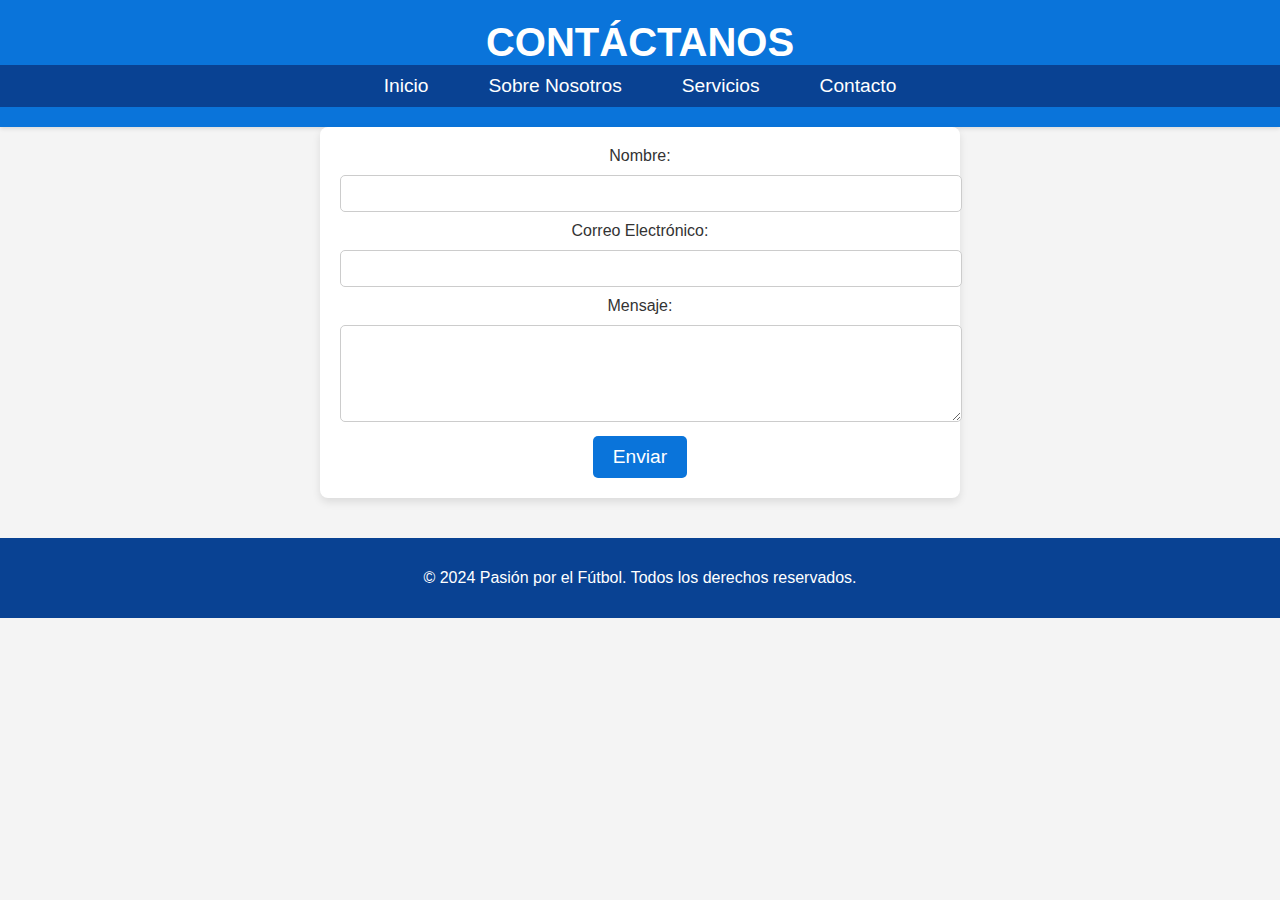
==== contact.html @ e198c1cc "soy tu papi" ====
<!DOCTYPE html>
<html lang="es">
<head>
    <meta charset="UTF-8">
    <meta name="viewport" content="width=device-width, initial-scale=1.0">
    <title>Contacto - Pasión por el Fútbol</title>
    <link rel="stylesheet" href="style.css">
</head>
<body>
    <header>
        <h1>Contáctanos</h1>
        <nav>
            <ul>
                <li><a href="index.php">Inicio</a></li>
                <li><a href="about.php">Sobre Nosotros</a></li>
                <li><a href="services.php">Servicios</a></li>
                <li><a href="contact.php">Contacto</a></li>
            </ul>
        </nav>
    </header>
    <section id="contact-form">
        <form action="send_message.php" method="post">
            <label for="name">Nombre:</label>
            <input type="text" id="name" name="name" required>

            <label for="email">Correo Electrónico:</label>
            <input type="email" id="email" name="email" requi   red>

            <label for="message">Mensaje:</label>
            <textarea id="message" name="message" rows="5" required></textarea>

            <button type="submit">Enviar</button>
        </form>
    </section>
    <footer>
        <p>&copy; 2024 Pasión por el Fútbol. Todos los derechos reservados.</p>
    </footer>
</body>
</html>
---- style.css ----
/* Global Styles */
body {
    font-family: 'Arial', sans-serif;
    background-color: #f4f4f4;
    margin: 0;
    padding: 0;
    color: #333;
}

header {
    background-color: #0a74da;
    color: white;
    padding: 20px 0;
    text-align: center;
    box-shadow: 0 2px 4px rgba(0, 0, 0, 0.1);
}

header h1 {
    font-size: 2.5em;
    margin: 0;
    text-transform: uppercase;
}

nav ul {
    list-style-type: none;
    padding: 0;
    margin: 0;
    display: flex;
    justify-content: center;
    background-color: #094293;
}

nav ul li {
    margin: 0 15px;
}

nav ul li a {
    color: white;
    text-decoration: none;
    font-size: 1.2em;
    padding: 10px 15px;
    display: block;
}

nav ul li a:hover {
    background-color: #0a74da;
    border-radius: 5px;
}

section {
    padding: 40px 20px;
    text-align: center;
}

section h2 {
    font-size: 2em;
    color: #0a74da;
    margin-bottom: 20px;
}

section p {
    font-size: 1.2em;
    margin-bottom: 20px;
    line-height: 1.6;
}

footer {
    background-color: #094293;
    color: white;
    text-align: center;
    padding: 15px 0;
    margin-top: 40px;
    position: relative;
    bottom: 0;
    width: 100%;
}

/* Additional styles for specific pages */
#about-section, #services-section {
    display: flex;
    justify-content: space-around;
    align-items: center;
    text-align: left;
}

#about-section img, #services-section img {
    max-width: 45%;
    border-radius: 10px;
    box-shadow: 0 4px 8px rgba(0, 0, 0, 0.2);
}

#contact-form {
    max-width: 600px;
    margin: 0 auto;
    background-color: white;
    padding: 20px;
    border-radius: 8px;
    box-shadow: 0 4px 8px rgba(0, 0, 0, 0.1);
}

#contact-form input, #contact-form textarea {
    width: 100%;
    padding: 10px;
    margin: 10px 0;
    border: 1px solid #ccc;
    border-radius: 5px;
}

#contact-form button {
    background-color: #0a74da;
    color: white;
    padding: 10px 20px;
    border: none;
    border-radius: 5px;
    font-size: 1.2em;
    cursor: pointer;
}

#contact-form button:hover {
    background-color: #094293;
}
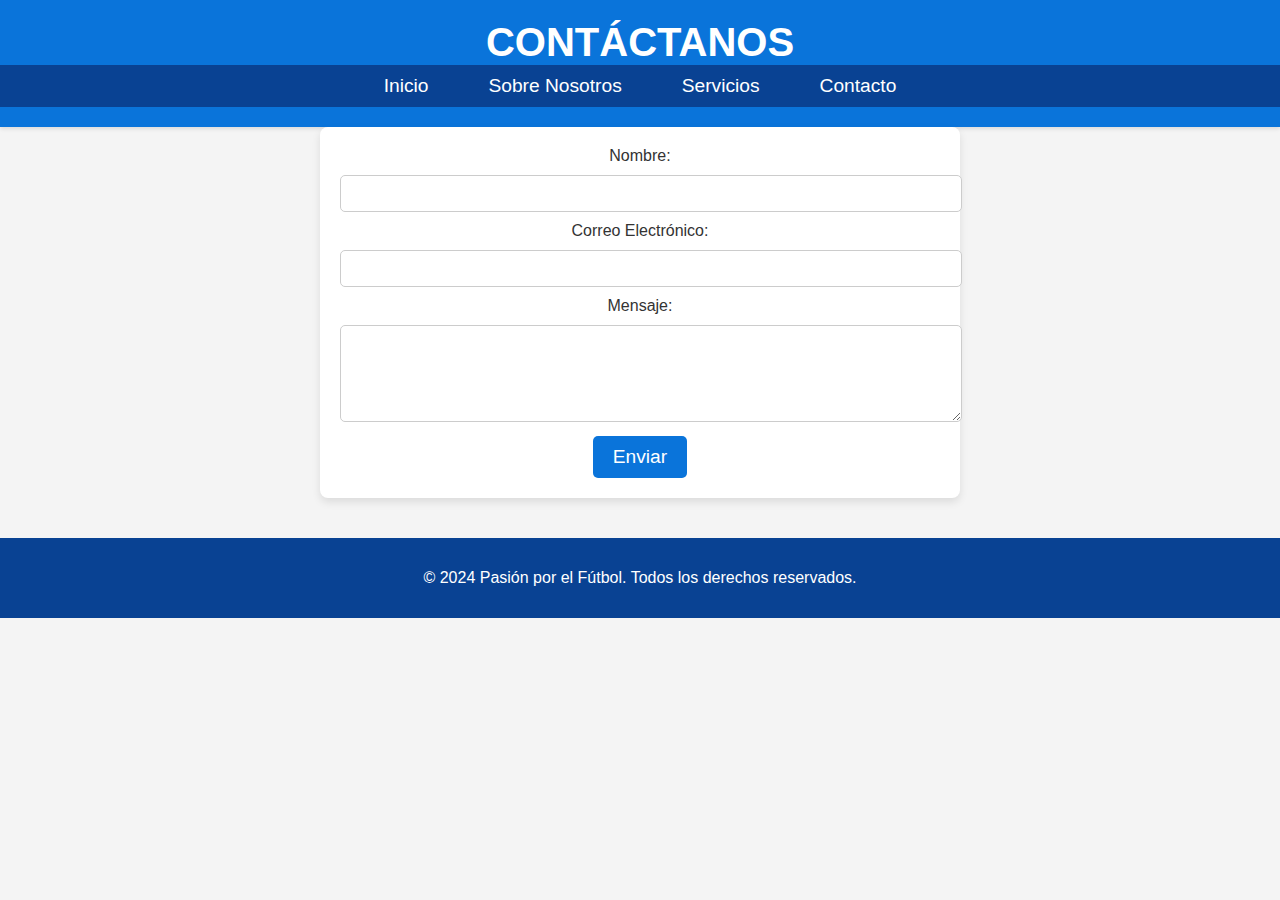
==== commit f1a6239b: "Update contact.html" ====
--- a/contact.html
+++ b/contact.html
@@ -11,10 +11,10 @@
         <h1>Contáctanos</h1>
         <nav>
             <ul>
-                <li><a href="index.php">Inicio</a></li>
-                <li><a href="about.php">Sobre Nosotros</a></li>
-                <li><a href="services.php">Servicios</a></li>
-                <li><a href="contact.php">Contacto</a></li>
+                <li><a href="index.html">Inicio</a></li>
+                <li><a href="about.html">Sobre Nosotros</a></li>
+                <li><a href="services.html">Servicios</a></li>
+                <li><a href="contact.html">Contacto</a></li>
             </ul>
         </nav>
     </header>
